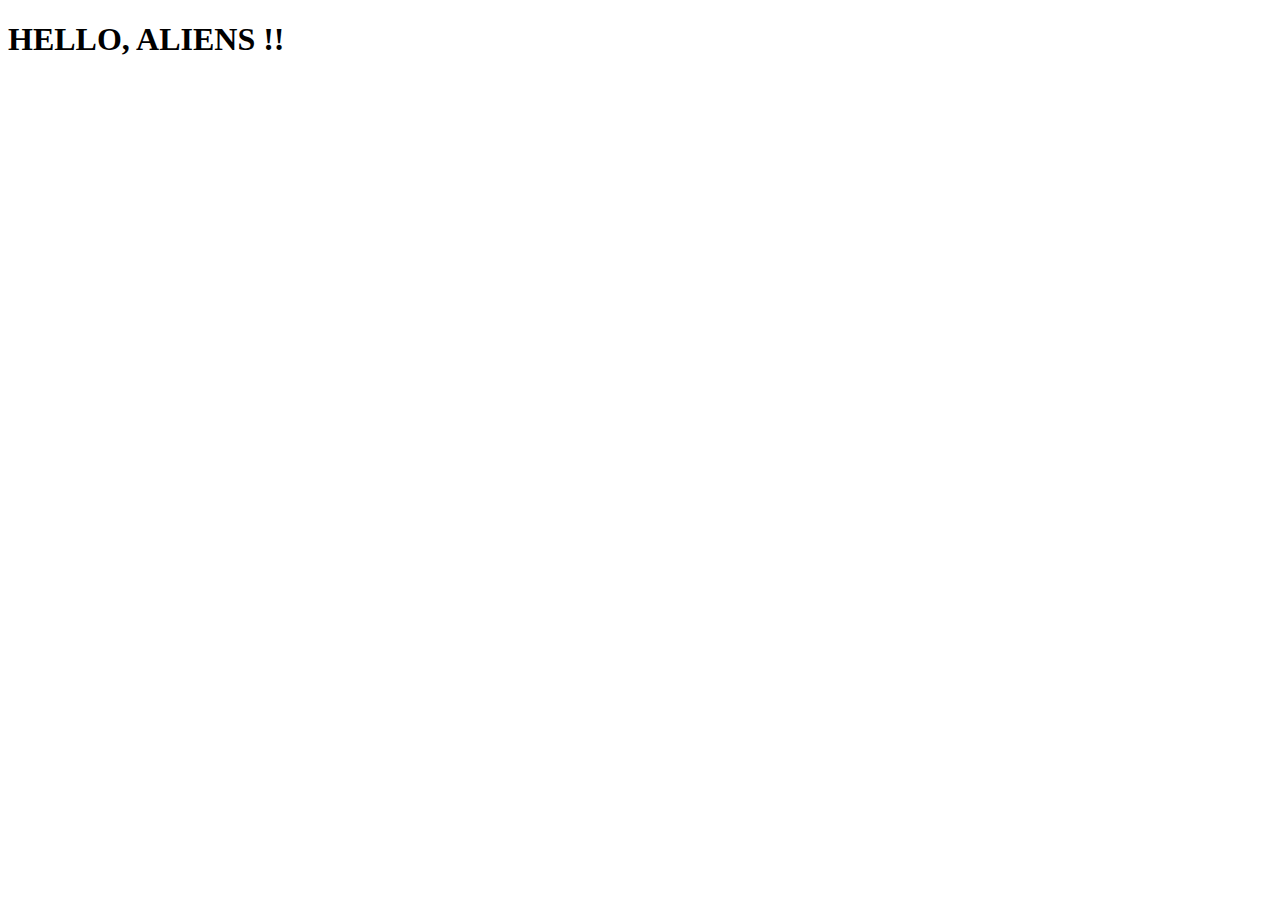
==== hello.html @ 41bfa330 "committed" ====
<!DOCTYPE html>
<html lang="en">
<head>
    <meta charset="UTF-8">
    <meta http-equiv="X-UA-Compatible" content="IE=edge">
    <meta name="viewport" content="width=device-width, initial-scale=1.0">
    <title>Document</title>
</head>
<body>
    <h1>HELLO, ALIENS !!</h1>
</body>
</html>
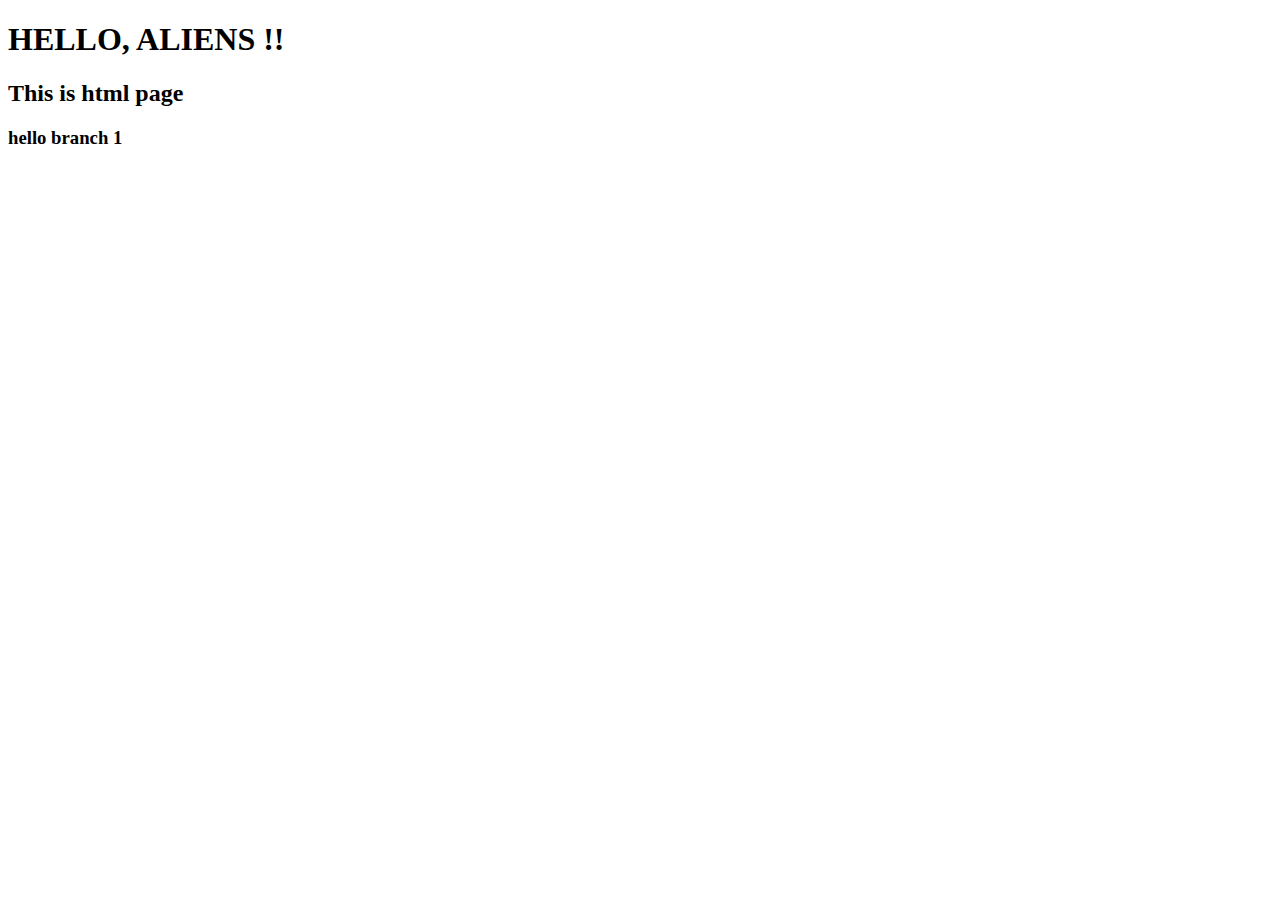
==== commit 6d316613: "Update hello.html" ====
--- a/hello.html
+++ b/hello.html
@@ -8,5 +8,7 @@
 </head>
 <body>
     <h1>HELLO, ALIENS !!</h1>
+    <h2>This is html page</h2>
+    <h3> hello branch 1 </h3>
 </body>
-</html>+</html>
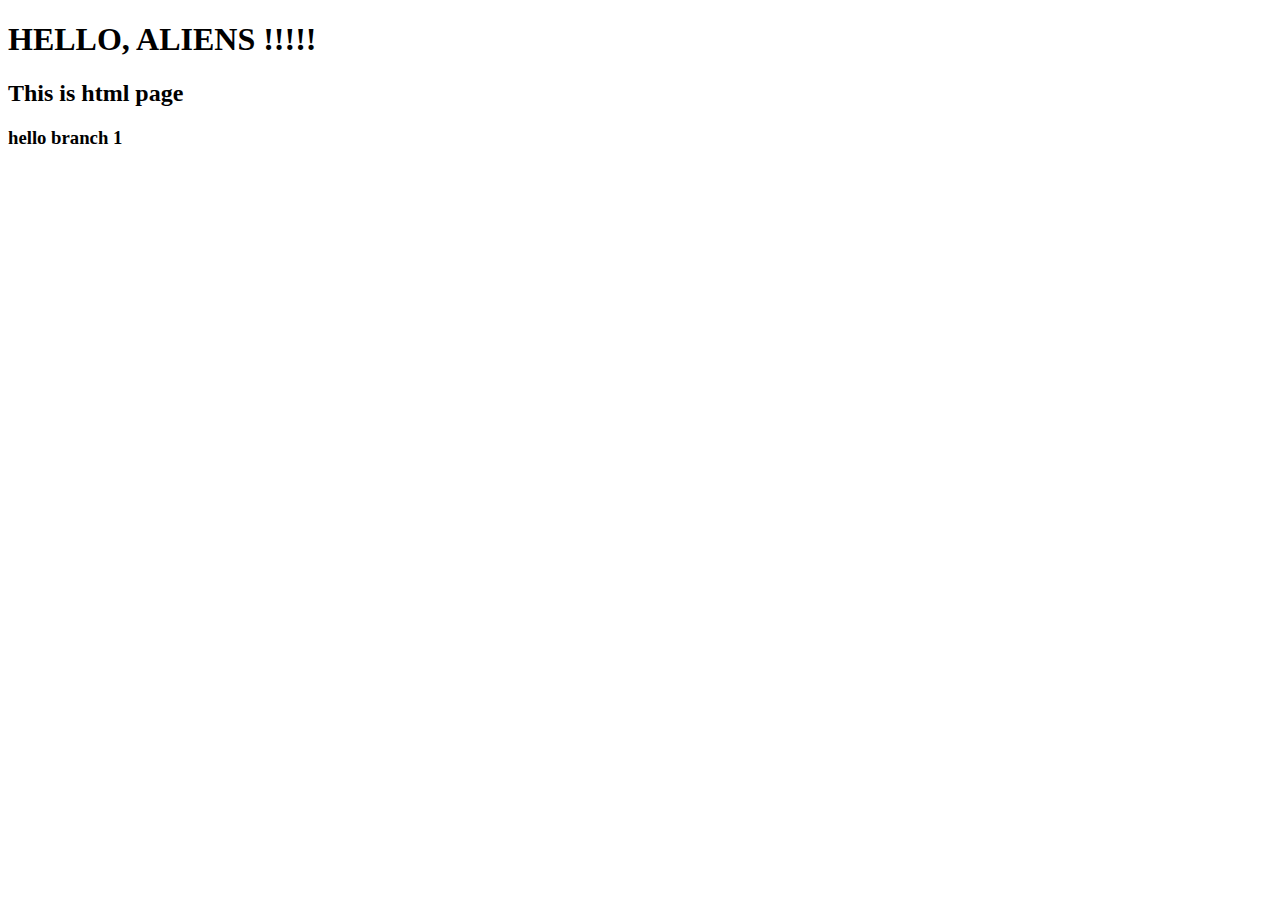
==== commit 4696653e: "Update hello.html" ====
--- a/hello.html
+++ b/hello.html
@@ -7,7 +7,7 @@
     <title>Document</title>
 </head>
 <body>
-    <h1>HELLO, ALIENS !!</h1>
+    <h1>HELLO, ALIENS !!!!!</h1>
     <h2>This is html page</h2>
     <h3> hello branch 1 </h3>
 </body>
